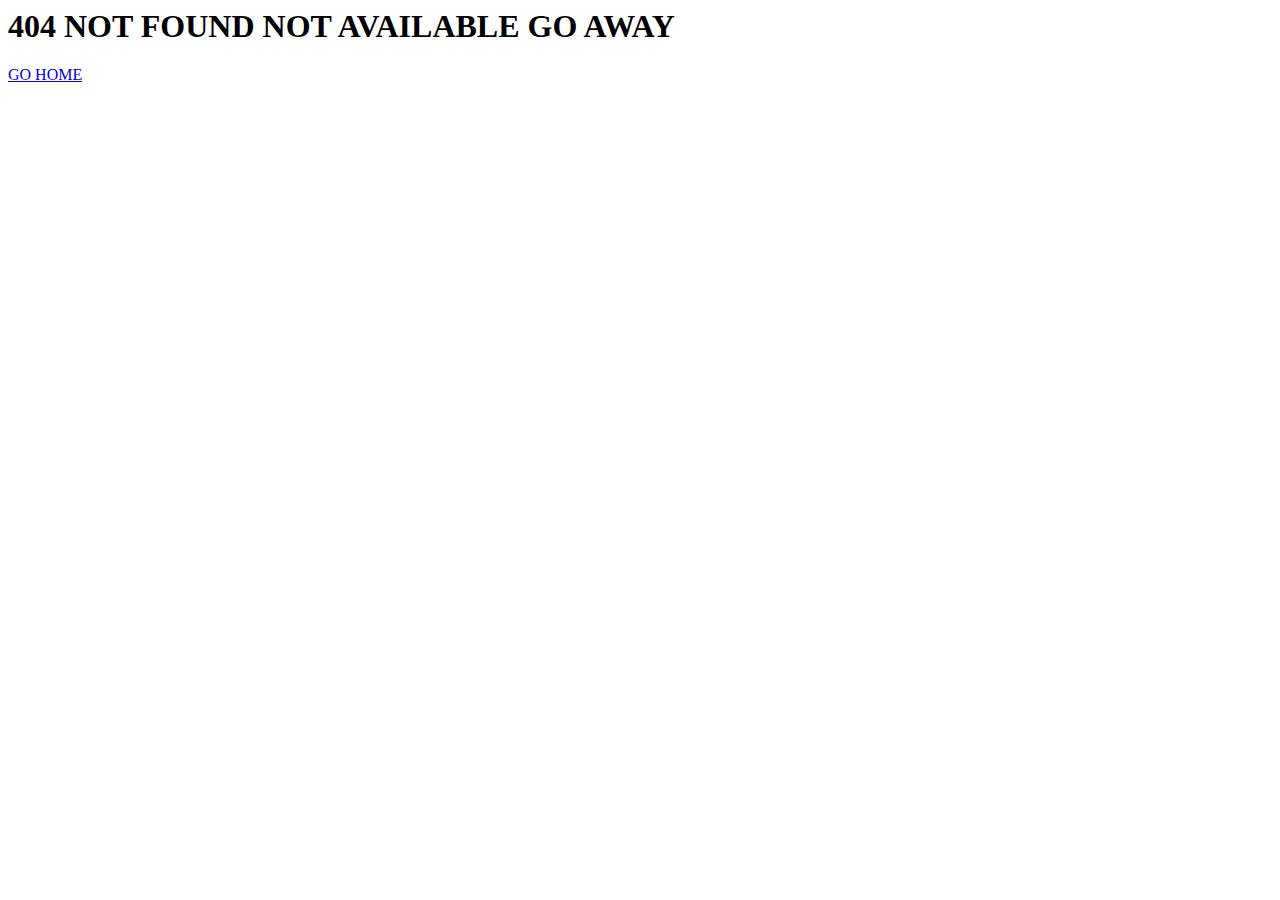
==== contact.html @ 0c8285a4 "first commit" ====
<html lang="en">
<head>
    <meta charset="UTF-8">
    <meta name="viewport" content="width=device-width, initial-scale=1.0">
    <title>Document</title>
</head>
<body>
    <h1>404 NOT FOUND NOT AVAILABLE GO AWAY</h1>
    <a href="index.html">GO HOME</a>
</body>
</html>
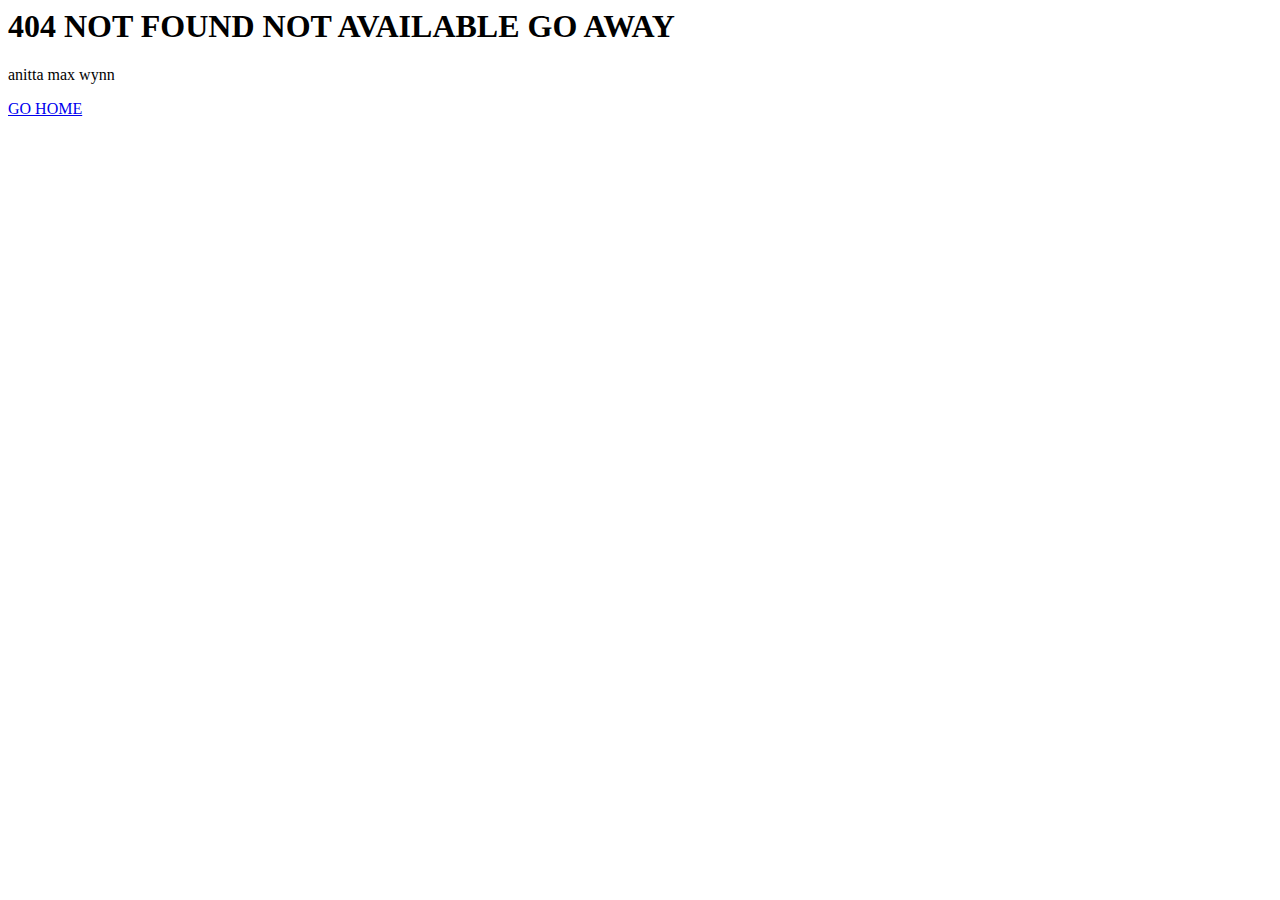
==== commit 205b8910: "first commit" ====
--- a/contact.html
+++ b/contact.html
@@ -6,6 +6,7 @@
 </head>
 <body>
     <h1>404 NOT FOUND NOT AVAILABLE GO AWAY</h1>
+    <p>anitta max wynn</p>
     <a href="index.html">GO HOME</a>
 </body>
 </html>